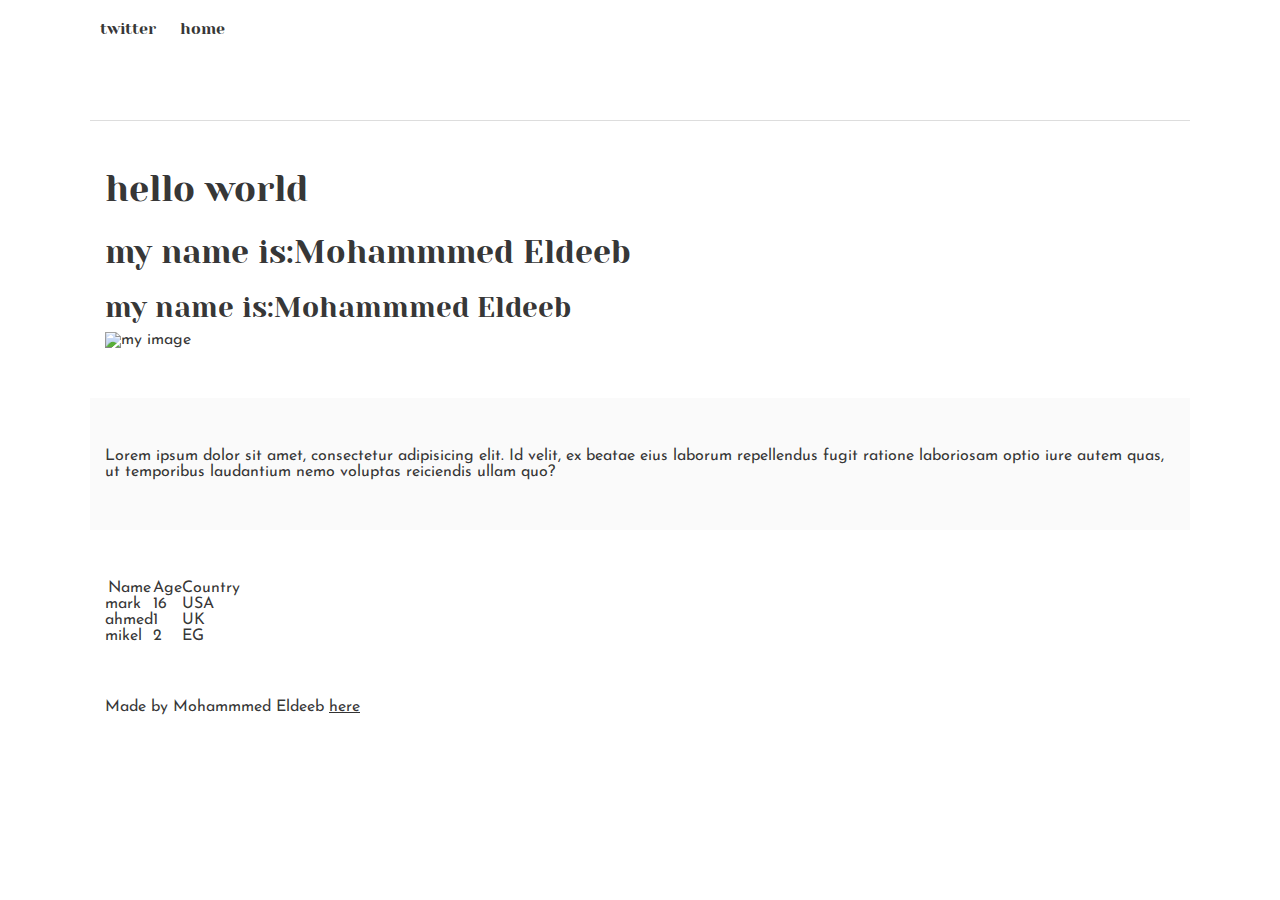
==== css_basic/index.html @ 6e1cd29d "0. Some early styling" ====
<!DOCTYPE html>
<html lang="en">
<head>
    <meta charset="UTF-8">
    <meta name="viewport" content="width=device-width, initial-scale=1.0">
    <title>Document</title>
    <link href="base.css" rel="stylesheet">
    <link href="styles.css" rel="stylesheet">
</head>
<body>
    <header>
        <ul>
            <li><a href="./tweets.html">twitter</a></li>
            <li><a href="./index.html">home</a></li>
        </ul>
    </header>
    <main>
        <article>
            <h1>hello world</h1>
            <h2>my name is:Mohammmed Eldeeb</h2>
            <h3>my name is:Mohammmed Eldeeb</h3>
            <img alt="my image" src="https://uploads-ssl.webflow.com/6105315644a26f77912a1ada/610543ccefee0d4e7fa3f1bf_Holberton_Tulsa_1117.jpg">
        </article>
        <aside>
            Lorem ipsum dolor sit amet, consectetur adipisicing elit. Id velit, ex beatae eius laborum repellendus fugit ratione laboriosam optio iure autem quas, ut temporibus laudantium nemo voluptas reiciendis ullam quo?

        </aside>
        <article>
            <table>
                <thead>
                    <tr>
                        <th>Name</th>
                        <th>Age</th>
                        <th>Country</th>
                    </tr>
                </thead>
                <tbody>
                    <tr>
                        <td>mark</td>
                        <td>16</td>
                        <td>USA</td>
                    </tr>
                    <tr>
                        <td>ahmed</td>
                        <td>1</td>
                        <td>UK</td>
                    </tr>
                    <tr>
                        <td>mikel </td>
                        <td>2</td>
                        <td>EG</td>
                    </tr>
                </tbody>    
            </table>
        </article>
    </main>
    <footer>
        Made by Mohammmed Eldeeb  <a href="https://github.com/MohammedEldeeb" target="_blank">here</a>
    </footer>
</body>
</html>
---- css_basic/base.css ----
/* Importing webfonts */
/* (If you're learning CSS, you should disregard that) */

@import url(https://fonts.googleapis.com/css?family=Yeseva+One);
@import url(https://fonts.googleapis.com/css?family=Josefin+Sans:400,700,700italic,400italic);


/* CSS reset rules */

html, body {
	height: 100%;
	min-height: 100%;
}
html, body, div, span, applet, object, iframe,
h1, h2, h3, h4, h5, h6, p, blockquote, pre,
a, abbr, acronym, address, big, cite, code,
del, dfn, img, ins, kbd, q, s, samp,
small, strike, sub, sup, tt, var,
b, u, i, center,
dl, dt, dd,
fieldset, form, label, legend,
table, caption, tbody, tfoot, thead, tr, th, td,
article, aside, canvas, details, embed, 
figure, figcaption, footer, header, hgroup, 
menu, nav, output, ruby, section, summary,
time, mark, audio, video {
	margin: 0;
	padding: 0;
	border: 0;
	font-size: 100%;
	font: inherit;
	vertical-align: baseline;
}
/* HTML5 display-role reset for older browsers */
article, aside, details, figcaption, figure, 
footer, header, hgroup, menu, nav, section {
	display: block;
}
body {
	line-height: 1;
}
blockquote, q {
	quotes: none;
}
blockquote:before, blockquote:after,
q:before, q:after {
	content: '';
	content: none;
}
table {
	border-collapse: collapse;
	border-spacing: 0;
}


/* Fonts and colors */

body {
	font-family: 'Josefin Sans', serif;
	color: rgba(0, 0, 0, 0.8);
}
h1, h2, h3, h4, h5, h6, header {
	font-family: 'Yeseva One', sans-serif;
}
article {
}
header {
	border-bottom: 1px solid rgb(221,221,221);
	transition: border-bottom-color 1s ease;
}
header a {
	color: rgba(0, 0, 0, 0.8);
}
aside {
	background: #FAFAFA;
}
aside p {
	border: 1px solid #bbb;
	background: #ddd;
	color: black;
}
footer a {
	color: rgba(0, 0, 0, 0.8);
}
a {
	color: #F80002;
}


/* Positioning and margins */

@media (min-width: 1100px) {
	body {
		width: 1100px;
		margin: 0 auto;
	}
}

article {
	padding: 50px 15px;
}
article > *:first-child {
	margin-top: 0;
}
aside {
	padding: 50px 15px;
}
header .right {
	float: right;
	margin: 0 10px 15px;
}


/* Header */
header {
	padding: 20px 0;
	height: 80px;
}
header ul {
	list-style: none;
	margin: 0;
	padding: 0;
}
header li {
	display: inline;
	vertical-align:middle;
}
header li:first-child {
	margin: 0;
}
header li a {
	margin: 0 10px;
}
header li.logo {
	font-size: 36px;
}
header a {
	text-decoration: none;
}


/* Aside */

aside p {
	border-radius: 10px;
	padding: 20px 20px;
}


/* Footer */

footer {
	padding: 5px 15px;
	height: 80px;
}


/* Text styles and margins */

p {
	margin-bottom: 15px;
}
h1 {
	font-size: 36px;
	margin: 40px 0 20px;
}
h2 {
	font-size: 32px;
	margin: 30px 0 15px;
}
h3 {
	font-size: 28px;
	margin: 25px 0 10px;
}
h4 {
	font-size: 20px;
	font-weight: bold;
	margin: 20px 0 10px;
}
h5 {
	font-size: 18px;
	font-weight: bold;
	margin: 15px 0 10px;
}
h6 {
	font-weight: bold;
	margin: 5px 0;
}

@media (max-width: 800px) {
  body.works_on_smartphone {
  	display: block;
  }
  body.works_on_smartphone main {
  	display: block;
  }
  header .right {
  	float: none;
  }
}
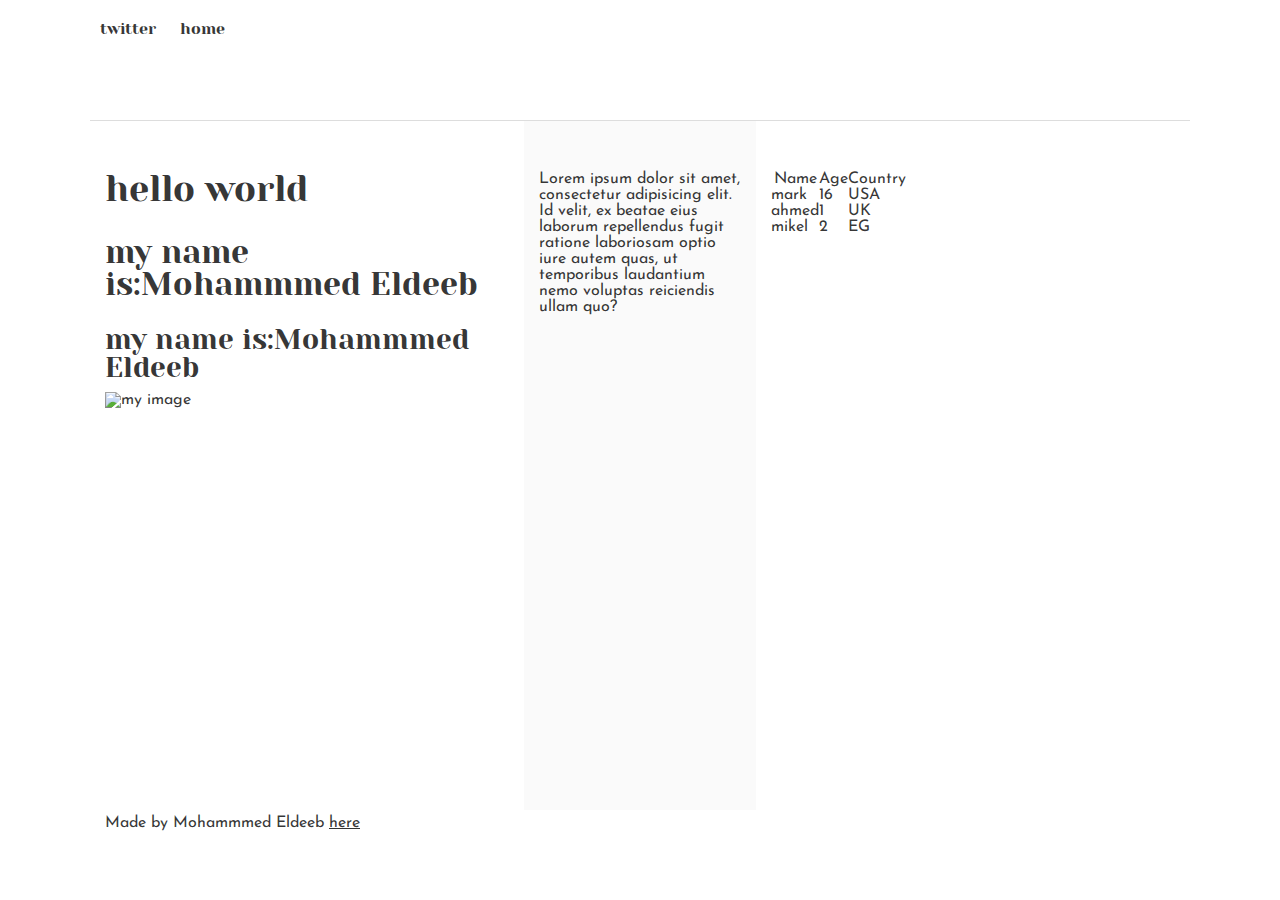
==== commit 3350417b: "Responsive web design" ====
--- a/css_basic/index.html
+++ b/css_basic/index.html
@@ -7,7 +7,7 @@
     <link href="base.css" rel="stylesheet">
     <link href="styles.css" rel="stylesheet">
 </head>
-<body>
+<body class="works_on_smartphone">
     <header>
         <ul>
             <li><a href="./tweets.html">twitter</a></li>
--- a/css_basic/styles.css
+++ b/css_basic/styles.css
@@ -0,0 +1,19 @@
+body {
+    display: flex;
+    flex-direction: column;
+}
+
+main {
+    display: flex;
+    flex-direction: row;
+    flex: auto;
+
+}
+main > article {
+    flex: 2;
+    overflow-y: auto
+}
+main > aside {
+    flex: 1;
+    overflow-y: auto
+}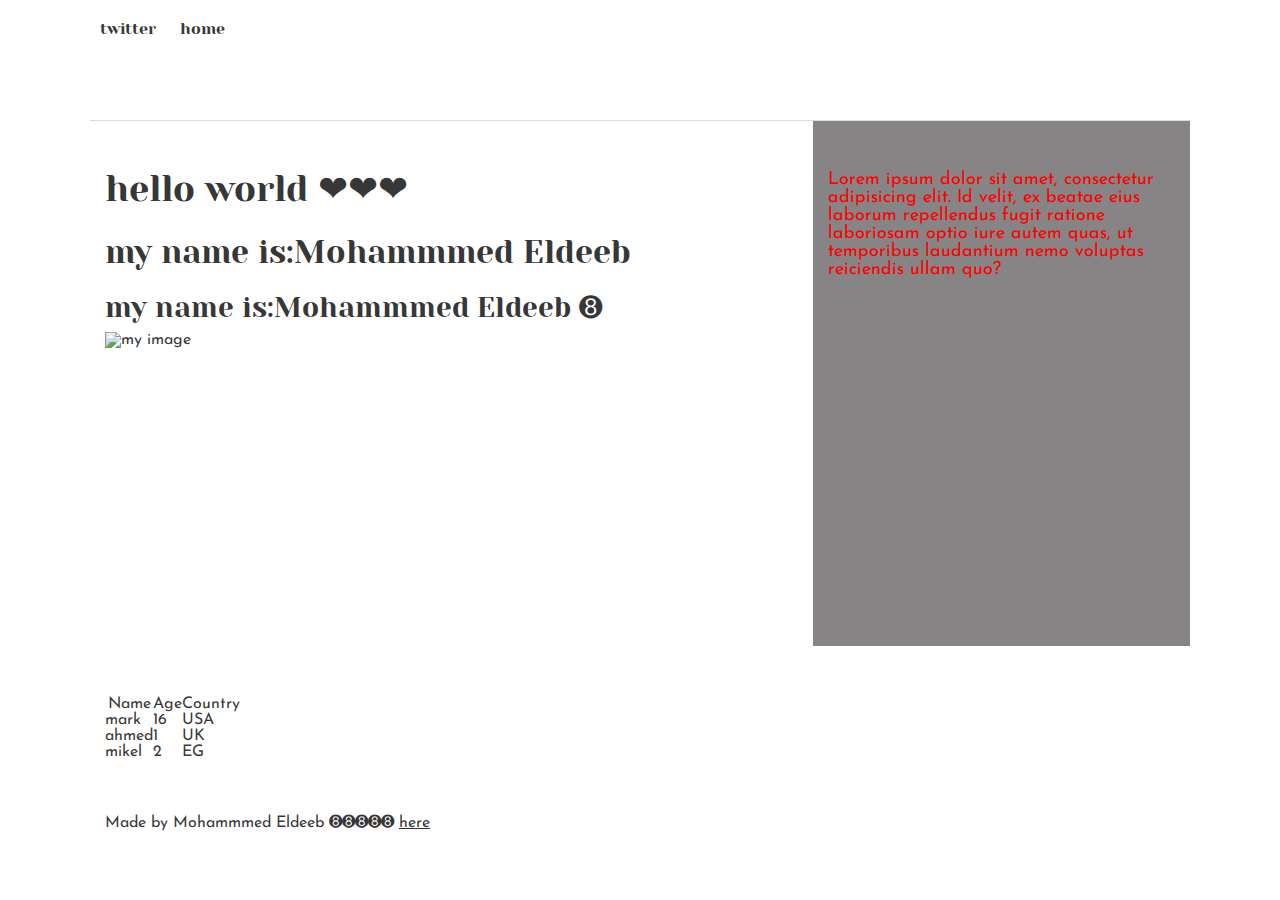
==== commit 02324a18: "Some more styling" ====
--- a/css_basic/index.html
+++ b/css_basic/index.html
@@ -16,15 +16,18 @@
     </header>
     <main>
         <article>
-            <h1>hello world</h1>
+            <h1>hello world ❤❤❤</h1>
             <h2>my name is:Mohammmed Eldeeb</h2>
-            <h3>my name is:Mohammmed Eldeeb</h3>
-            <img alt="my image" src="https://uploads-ssl.webflow.com/6105315644a26f77912a1ada/610543ccefee0d4e7fa3f1bf_Holberton_Tulsa_1117.jpg">
+            <h3>my name is:Mohammmed Eldeeb ➑</h3>
+            <img alt="my image" width="100%" height="auto" src="https://uploads-ssl.webflow.com/6105315644a26f77912a1ada/610543ccefee0d4e7fa3f1bf_Holberton_Tulsa_1117.jpg">
         </article>
         <aside>
             Lorem ipsum dolor sit amet, consectetur adipisicing elit. Id velit, ex beatae eius laborum repellendus fugit ratione laboriosam optio iure autem quas, ut temporibus laudantium nemo voluptas reiciendis ullam quo?
 
         </aside>
+        
+    </main>
+    <div>
         <article>
             <table>
                 <thead>
@@ -53,9 +56,9 @@
                 </tbody>    
             </table>
         </article>
-    </main>
+    </div>
     <footer>
-        Made by Mohammmed Eldeeb  <a href="https://github.com/MohammedEldeeb" target="_blank">here</a>
+        Made by Mohammmed Eldeeb ➑➑➑➑➑ <a href="https://github.com/MohammedEldeeb" target="_blank">here</a>
     </footer>
 </body>
 </html>--- a/css_basic/styles.css
+++ b/css_basic/styles.css
@@ -15,5 +15,8 @@
 }
 main > aside {
     flex: 1;
-    overflow-y: auto
+    overflow-y: auto;
+    background: #868484;
+    color: red;
+    font-size: large;
 }